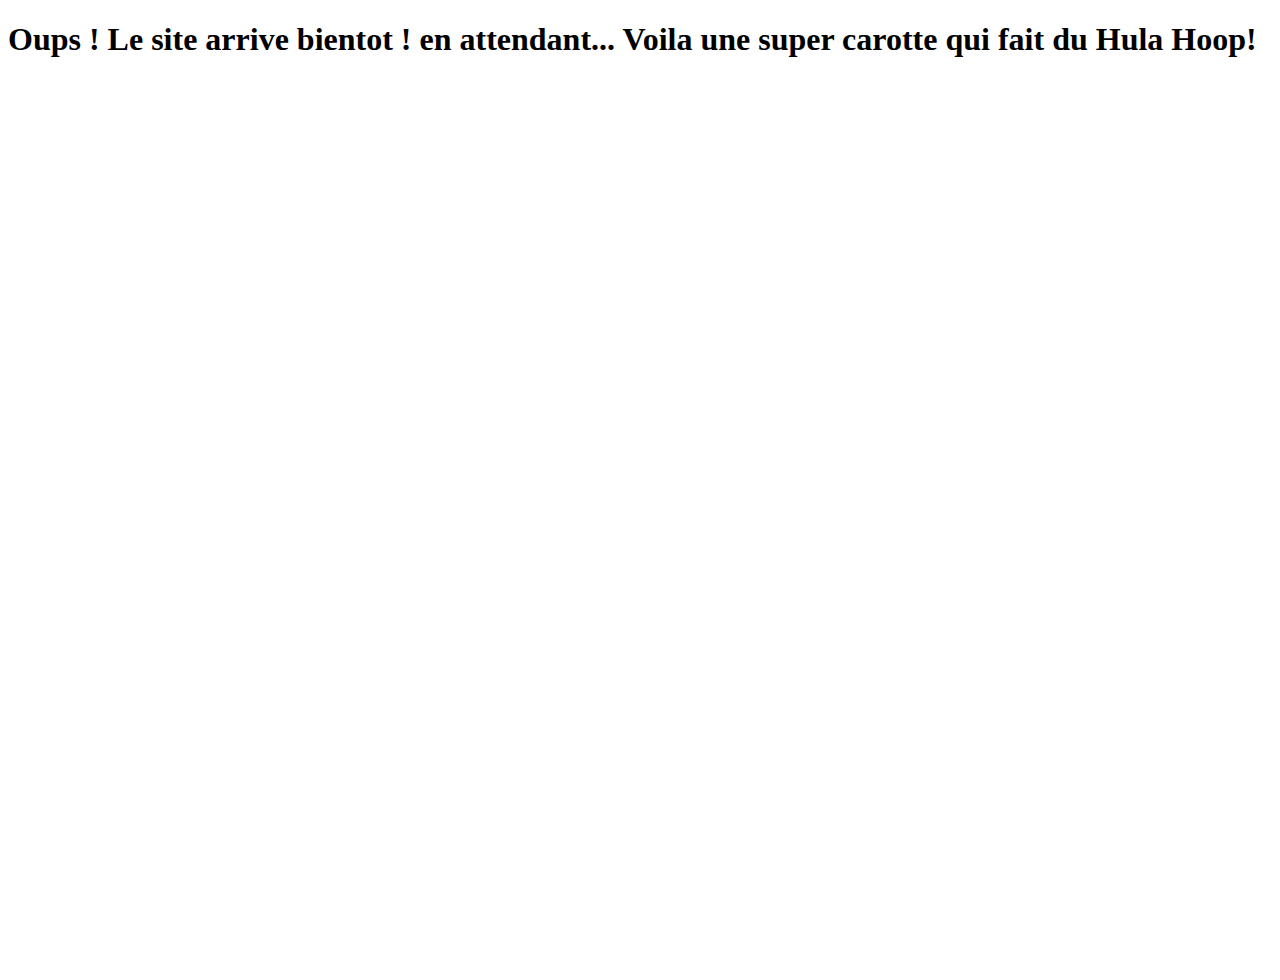
==== games/random.html @ e606d488 "ajout randomfood error" ====
<!DOCTYPE html>
<html lang="en">
<head>
    <meta charset="UTF-8">
    <meta http-equiv="X-UA-Compatible" content="IE=edge">
    <meta name="viewport" content="width=, initial-scale=1.0">
    <title>RandomFood</title>
</head>
<body>
    <h1>Oups ! Le site arrive bientot ! en attendant... Voila une super carotte qui fait du Hula Hoop!</h1>
    <div><iframe src="https://giphy.com/embed/dAdA5PgN0ovYJLTQ4C" width="100%" height="100%" style="position:absolute" frameBorder="0" class="giphy-embed" allowFullScreen></iframe></div>
</body>
</html>
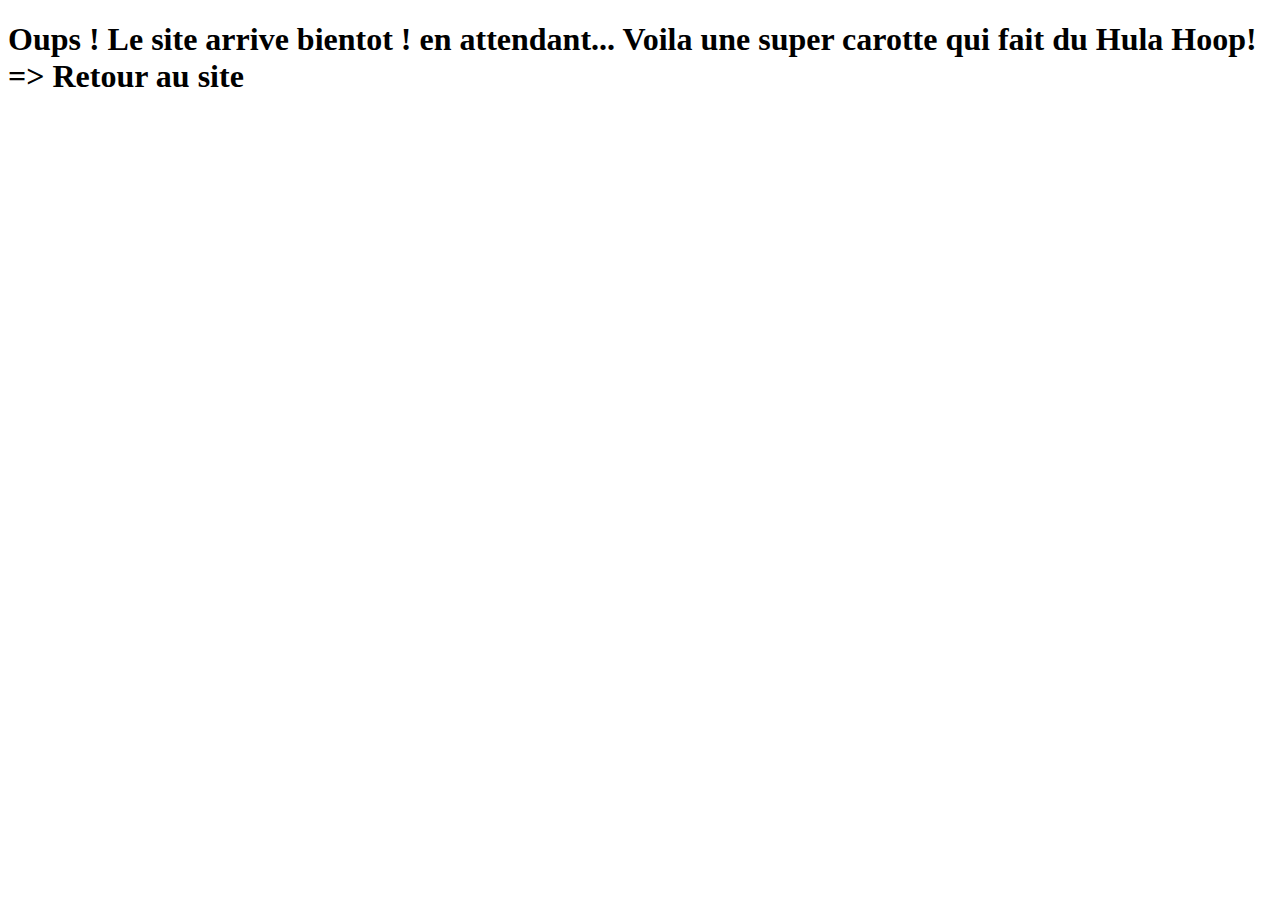
==== commit 39eb9ab1: "responsive mobile" ====
--- a/games/random.html
+++ b/games/random.html
@@ -7,7 +7,7 @@
     <title>RandomFood</title>
 </head>
 <body>
-    <h1>Oups ! Le site arrive bientot ! en attendant... Voila une super carotte qui fait du Hula Hoop!</h1>
-    <div><iframe src="https://giphy.com/embed/dAdA5PgN0ovYJLTQ4C" width="100%" height="100%" style="position:absolute" frameBorder="0" class="giphy-embed" allowFullScreen></iframe></div>
+    <h1>Oups ! Le site arrive bientot ! en attendant... Voila une super carotte qui fait du Hula Hoop!  <a style="text-decoration: none; color: black;" href="http://tabatharenneville.github.io"> => Retour au site</a></h1>
+    <div><iframe src="https://giphy.com/embed/dAdA5PgN0ovYJLTQ4C" width="100%" height="80%" style="position:absolute" frameBorder="0" class="giphy-embed" allowFullScreen></iframe></div>
 </body>
 </html>
